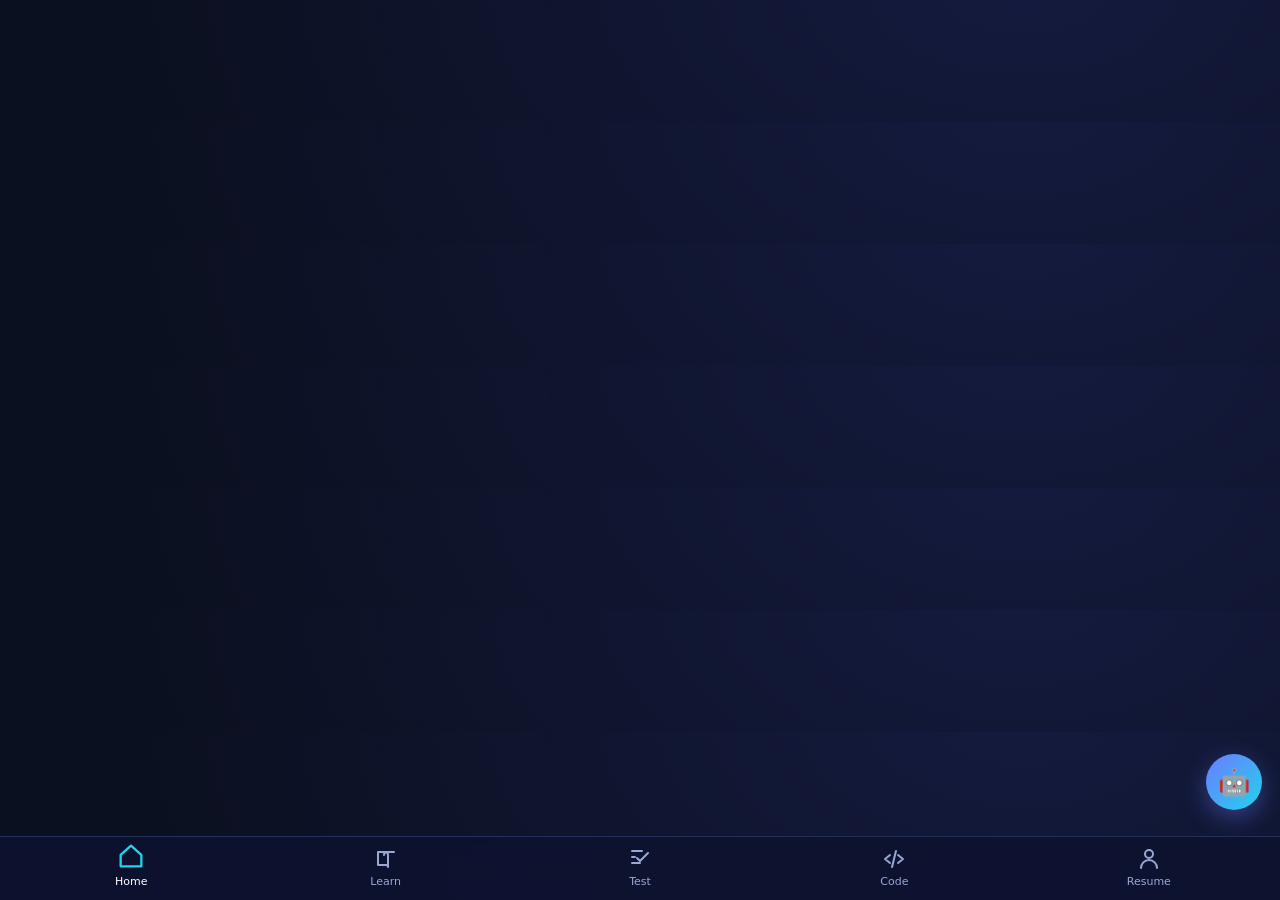
==== pooja-store/static/index.html @ 1253c8f5 "Update Pooja Store application" ====
<!DOCTYPE html><html lang="en"><head><meta charset="utf-8">
<meta name="viewport" content="width=device-width,initial-scale=1,viewport-fit=cover">
<meta name="theme-color" content="#0b1020"><title>PrepMate AI</title>
<style>
:root{--bg:#0b1020;--card:#141b34;--line:#25305a;--t:#eef1ff;--m:#9aa6d4;--a:#6c7bff;--b:#22d3ee;--g:#34d399;--r:#fb7185}
*{box-sizing:border-box;margin:0}body{font:15px/1.55 system-ui,-apple-system,Segoe UI,sans-serif;background:radial-gradient(900px 500px at 80% -10%,#26307a55,transparent),var(--bg);color:var(--t);padding:env(safe-area-inset-top) 0 90px}
main{max-width:720px;margin:auto;padding:16px}h1{font-size:22px}h2{font-size:18px;margin:6px 0 10px}
.card{background:var(--card);border:1px solid var(--line);border-radius:18px;padding:16px;margin:12px 0;animation:up .5s both}
.hero{background:linear-gradient(135deg,#4f5bff,#06b6d4);border:0;position:relative;overflow:hidden}
.hero p{opacity:.9}.orb{position:absolute;right:-20px;top:-20px;width:130px;height:130px;border-radius:50%;background:#fff3;animation:float 5s ease-in-out infinite}
.bot{width:64px;height:64px;animation:float 3s ease-in-out infinite}.bot .eye{animation:blink 4s infinite;transform-origin:center}
button,.btn{background:linear-gradient(135deg,var(--a),var(--b));color:#fff;border:0;border-radius:12px;padding:11px 16px;font-weight:600;font-size:15px;cursor:pointer;margin:4px 4px 4px 0;transition:transform .15s}
button:active{transform:scale(.95)}button.ghost{background:#1e2850;border:1px solid var(--line)}button:disabled{opacity:.5}
input,textarea,select{width:100%;background:#0e1430;color:var(--t);border:1px solid var(--line);border-radius:12px;padding:11px;font:inherit;margin:5px 0}
textarea{min-height:90px}nav{position:fixed;bottom:0;left:0;right:0;display:flex;background:#0d1330ee;backdrop-filter:blur(12px);border-top:1px solid var(--line);padding:6px 4px calc(6px + env(safe-area-inset-bottom));z-index:9}
nav a{flex:1;text-align:center;font-size:11px;color:var(--m);padding:4px;border-radius:10px;cursor:pointer}nav a svg{display:block;margin:0 auto 2px;width:24px;height:24px;transition:.3s}nav a.on{color:#fff}nav a.on svg{stroke:var(--b);transform:translateY(-3px) scale(1.15)}
svg.i{fill:none;stroke:currentColor;stroke-width:2;stroke-linecap:round;stroke-linejoin:round}
.row{display:flex;gap:10px;flex-wrap:wrap}.stat{flex:1;min-width:90px;text-align:center;background:#0e1430;border-radius:14px;padding:12px}.stat b{font-size:24px;display:block}
.bar{height:8px;background:#0e1430;border-radius:9px;overflow:hidden;margin:4px 0 10px}.bar i{display:block;height:100%;background:linear-gradient(90deg,var(--a),var(--g));border-radius:9px;transition:width 1s}
.timer{font-size:44px;font-weight:800;text-align:center;letter-spacing:2px}.md h1,.md h2,.md h3{margin:14px 0 6px;font-size:17px;color:var(--b)}.md pre{background:#0a0f26;padding:10px;border-radius:10px;overflow:auto;margin:8px 0;font-size:13px}.md code{color:#a5f3fc}.md li{margin-left:18px}
.opt{display:block;width:100%;text-align:left;background:#0e1430;border:1px solid var(--line);margin:6px 0}.opt.ok{border-color:var(--g);background:#064e3b}.opt.no{border-color:var(--r);background:#4c0519}
.mic{width:72px;height:72px;border-radius:50%;padding:0;display:block;margin:10px auto}.mic.rec{animation:pulse 1s infinite;background:var(--r)}
.pill{display:inline-block;padding:2px 10px;border-radius:99px;background:#1e2850;color:var(--m);font-size:12px}.muted{color:var(--m)}.ld{text-align:center;padding:20px;color:var(--m)}.ld:before{content:"";display:block;width:34px;height:34px;margin:0 auto 8px;border:3px solid var(--line);border-top-color:var(--b);border-radius:50%;animation:spin 1s linear infinite}
@keyframes up{from{opacity:0;transform:translateY(14px)}}@keyframes float{50%{transform:translateY(-8px)}}@keyframes blink{0%,94%,100%{transform:scaleY(1)}97%{transform:scaleY(.1)}}@keyframes spin{to{transform:rotate(360deg)}}@keyframes pulse{50%{box-shadow:0 0 0 16px #fb718533}}

.seg{display:flex;gap:8px;margin:4px 0 10px}.seg button{flex:1;margin:0}
.th{display:flex;align-items:center;gap:12px}.th .em{font-size:34px;animation:float 3s ease-in-out infinite}.th small{color:var(--m)}
.qa{background:var(--card);border:1px solid var(--line);border-radius:16px;margin:10px 0;overflow:hidden;animation:up .5s both;transition:border-color .3s}.qa.open{border-color:var(--a)}.qa.done{border-left:4px solid var(--g)}
.qh{display:flex;gap:12px;padding:14px;cursor:pointer;align-items:flex-start}.qh b{display:block;margin-top:6px;font-size:15.5px;line-height:1.4}.qh>div{flex:1}
.num{min-width:30px;height:30px;border-radius:9px;background:linear-gradient(135deg,var(--a),var(--b));display:grid;place-items:center;font-weight:800;font-size:14px}
.chev{transition:.3s;color:var(--m)}.qa.open .chev{transform:rotate(180deg)}.qb{display:none;padding:0 14px 14px;animation:up .3s both}.qa.open .qb{display:block}
.t{display:inline-block;font-size:11px;font-weight:700;padding:2px 9px;border-radius:99px;margin:0 5px 3px 0}.hot{background:#7c2d12;color:#fdba74}.basic{background:#064e3b;color:#6ee7b7}.tricky{background:#4c1d95;color:#c4b5fd}.coding{background:#0c4a6e;color:#7dd3fc}.co{background:#1e2850;color:var(--m)}
.lbl{font-size:11px;font-weight:800;letter-spacing:1px;color:var(--b);margin:12px 0 5px}.short{background:#0e1430;border-left:3px solid var(--g);padding:10px 12px;border-radius:10px}
.qb ul{list-style:none;padding:0}.qb li{padding:5px 0 5px 22px;position:relative;margin-left:0}.qb li:before{content:"\25B8";position:absolute;left:4px;color:var(--a)}.qb ol{padding-left:22px}.qb ol li{padding-left:2px}.qb ol li:before{content:""}
.mem{background:#422006;border:1px dashed #f59e0b;color:#fde68a;padding:10px 12px;border-radius:10px;margin-top:10px}.ansb{display:inline-block;background:var(--g);color:#022c22;font-weight:800;padding:5px 12px;border-radius:10px}
.act{display:flex;gap:8px;margin-top:12px}.act button{flex:1}
#fab{position:fixed;right:14px;bottom:86px;width:56px;height:56px;border-radius:50%;padding:0;font-size:26px;z-index:8;box-shadow:0 8px 24px #6c7bff66;animation:float 3s ease-in-out infinite}
#bp{position:fixed;left:0;right:0;bottom:0;height:78vh;background:#0d1330;border-top:2px solid var(--a);border-radius:22px 22px 0 0;z-index:20;display:none;flex-direction:column;max-width:720px;margin:auto}#bp.on{display:flex;animation:up .3s both}
.bh{padding:14px;font-weight:700;display:flex;justify-content:space-between;border-bottom:1px solid var(--line)}#bm{flex:1;overflow:auto;padding:12px}.bi{display:flex;gap:8px;padding:10px 10px calc(10px + env(safe-area-inset-bottom))}.bi input{margin:0}.bi button{margin:0}
.m{max-width:88%;padding:10px 12px;border-radius:14px;margin:6px 0;font-size:14.5px}.m.user{background:var(--a);margin-left:auto}.m.assistant{background:#1a2347}
</style></head><body><main id="app"></main>
<button id="fab" onclick="bot()">🤖</button><div id="bp"><div class="bh">🤖 PrepMate Coach <span onclick="bot()" style="cursor:pointer">✕</span></div><div id="bm"></div><div class="bi"><input id="bx" placeholder="Ask any doubt..."><button id="bs">Send</button></div></div>
<nav id="nav"></nav>
<script>
const $=s=>document.querySelector(s),app=$("#app");let S={},tab="home",tm=null;
const I={home:'<path d="M3 11l9-8 9 8v10H3z"/>',learn:'<path d="M4 5h7a3 3 0 013 3v12a2 2 0 00-2-2H4zM20 5h-7a3 3 0 00-3 3"/>',test:'<path d="M9 11l3 3 8-8M4 4h10M4 10h3M4 16h8"/>',code:'<path d="M8 8l-5 4 5 4M16 8l5 4-5 4M14 4l-4 16"/>',me:'<path d="M12 3a4 4 0 100 8 4 4 0 000-8zM4 21a8 8 0 0116 0"/>'};
const ico=n=>`<svg class="i" viewBox="0 0 24 24">${I[n]}</svg>`;
const BOT=`<svg class="bot" viewBox="0 0 64 64"><rect x="10" y="16" width="44" height="36" rx="12" fill="#fff"/><rect x="26" y="6" width="12" height="8" rx="4" fill="#fff"/><g class="eye" fill="#4f5bff"><circle cx="24" cy="32" r="5"/><circle cx="40" cy="32" r="5"/></g><path d="M24 43q8 6 16 0" stroke="#4f5bff" stroke-width="3" fill="none" stroke-linecap="round"/></svg>`;
nav=[["home","Home"],["learn","Learn"],["test","Test"],["code","Code"],["me","Resume"]];
$("#nav").innerHTML=nav.map(([k,l])=>`<a data-k="${k}">${ico(k=="me"?"me":k)}${l}</a>`).join("");
$("#nav").onclick=e=>{const a=e.target.closest("a");if(a)go(a.dataset.k)};
const api=async(p,b,f)=>{const r=await fetch("/api/"+p,b===undefined?{}:f?{method:"POST",body:b}:{method:"POST",headers:{"Content-Type":"application/json"},body:JSON.stringify(b)});const j=await r.json();if(j.error)throw new Error(j.error);return j};
const ld=t=>`<div class="ld">${t||"Your coach is thinking..."}</div>`;
const esc=s=>s.replace(/&/g,"&amp;").replace(/</g,"&lt;");
const md=t=>esc(t).replace(/```\w*\n([\s\S]*?)```/g,"<pre><code>$1</code></pre>").replace(/^### (.*)$/gm,"<h3>$1</h3>").replace(/^## (.*)$/gm,"<h2>$1</h2>").replace(/^# (.*)$/gm,"<h1>$1</h1>").replace(/\*\*(.+?)\*\*/g,"<b>$1</b>").replace(/`([^`]+)`/g,"<code>$1</code>").replace(/^[-*] (.*)$/gm,"<li>$1</li>").replace(/\n/g,"<br>");
async function load(){S=await api("state")}
async function go(t){tab=t;clearInterval(tm);document.querySelectorAll("nav a").forEach(a=>a.classList.toggle("on",a.dataset.k==t));await load();if(!S.profile&&t!="me")return onboard();({home,learn,test,code,me})[t]()}
function onboard(){app.innerHTML=`<div class="card hero"><div class="orb"></div>${BOT}<h1>Hi! I'm PrepMate</h1><p>Tell me about you so I can teach the way you learn.</p></div><div class="card"><input id="n" placeholder="Your name"><input id="r" placeholder="Target role (e.g. Gen AI Engineer)" value="Gen AI Engineer"><select id="l"><option>Fresher</option><option>1-2 years</option><option>3+ years</option></select><textarea id="m" placeholder="How do you learn best & how do you feel about interviews? (e.g. I get nervous, I like examples, short explanations...)"></textarea><button id="sv">Start my journey</button></div>`;
$("#sv").onclick=async()=>{await api("profile",{name:$("#n").value,role:$("#r").value,level:$("#l").value,mindset:$("#m").value});go("home")}}
function home(){const p=S.profile,d=S.today||[],done=k=>d.some(x=>x.kind==k),n=d.filter(x=>x.kind=="code").length;
const m=Object.entries(S.mastery||{});
app.innerHTML=`<div class="card hero"><div class="orb"></div>${BOT}<h1>Hello ${esc(p.name||"")}, you've got this!</h1><p>Small steps daily build interview confidence.</p></div>
<div class="row"><div class="stat"><b>${S.streak}</b>day streak</div><div class="stat"><b>${d.length}</b>done today</div><div class="stat"><b>${m.length}</b>topics</div></div>
<div class="card"><h2>Today's plan</h2><p>${done("revision")?"✅":"⬜"} 30-min revision</p><p>${done("quiz")||done("define")?"✅":"⬜"} 15-min test (quiz + voice)</p><p>${n>=5?"✅":"⬜"} Coding ${n}/5</p><button onclick="go('learn')">Start</button></div>
<div class="card"><h2>Your tasks</h2>${(S.tasks||[]).map(t=>`<p>${t.done?"✅":"📌"} <a style="color:var(--b)" href="${t.url}" target="_blank" rel="noopener" onclick="visited(${t.id},'${esc(t.topic).replace(/'/g,"")}')">${esc(t.title)}</a> <span class="pill">${esc(t.topic)}</span></p>`).join("")||'<p class="muted">No tasks yet.</p>'}<button class="ghost" id="tk">Get new tasks from AI</button><div id="tq"></div></div>
<div class="card"><h2>Topic mastery</h2>${m.map(([t,v])=>`<small>${esc(t)} ${v}%</small><div class="bar"><i style="width:${v}%"></i></div>`).join("")||'<p class="muted">Take a test to see progress.</p>'}</div>`;
$("#tk").onclick=async e=>{e.target.disabled=1;e.target.textContent="Generating...";await api("tasks",{});go("home")}}
async function visited(id,topic){setTimeout(()=>{$("#tq").innerHTML=`<div class="card">Done reading? <button onclick="finishTask(${id},'${topic}')">Test me on it</button></div>`},1500)}
async function finishTask(id,topic){await api("task_done",{id});quizOn(topic)}
let LT="tech",CH=[],CTX="",B=[];
const TC={"Most Asked":"hot","Basic":"basic","Tricky":"tricky","Coding":"coding"};
const tags=c=>`<span class="t ${TC[c.tag]||"basic"}">${c.tag=="Most Asked"?"\u{1F525} ":""}${esc(c.tag||"Basic")}</span>`+(c.companies||[]).map(x=>`<span class="t co">${esc(x)}</span>`).join("");
const head=(r,ico)=>`<div class="card th"><div class="em">${ico}</div><div><small>DAY ${S.day}${r.level?" · "+r.level.toUpperCase():""}</small><h2 style="margin:0">${esc(r.topic)}</h2><small>${r.cards.length} most-asked questions · tap to open</small></div></div><div class="card" style="padding:12px"><div class="row" style="align-items:center"><b id="tt" style="font-size:22px">30:00</b><button id="st" class="ghost" style="margin-left:auto">⏱ Start 30-min revision</button></div><div class="bar" style="margin:8px 0 0"><i id="tb" style="width:0"></i></div></div>`;
async function learn(){
 app.innerHTML=`<div class="seg"><button id="s1" class="${LT=="tech"?"":"ghost"}">\u{1F4BC} Interview Q&A</button><button id="s2" class="${LT=="apt"?"":"ghost"}">\u{1F9EE} Aptitude</button></div><div id="o">${ld("Preparing today's cards...")}</div>`;
 $("#s1").onclick=()=>{LT="tech";clearInterval(tm);learn()};$("#s2").onclick=()=>{LT="apt";clearInterval(tm);learn()};
 try{const r=await api(LT=="tech"?"learn":"aptitude",{});CH=r.cards;const ap=LT=="apt";
 $("#o").innerHTML=head(r,ap?"\u{1F9EE}":"\u{1F4A1}")+(ap&&r.formulas?`<div class="card"><div class="lbl" style="margin-top:0">\u{1F4D0} KEY FORMULAS</div><ul class="qb" style="display:block;padding:0">${r.formulas.map(f=>`<li>${esc(f)}</li>`).join("")}</ul></div>`:"")+
 r.cards.map((c,i)=>`<div class="qa" id="k${i}"><div class="qh" onclick="this.parentNode.classList.toggle('open')"><span class="num">${i+1}</span><div><div>${tags(c)}</div><b>${esc(c.q)}</b></div><span class="chev">⌄</span></div><div class="qb">`+
 (ap?`<div class="lbl">\u{1FA9C} SOLUTION</div><ol>${(c.steps||[]).map(x=>`<li>${esc(String(x))}</li>`).join("")}</ol><div class="lbl">\u{1F3AF} ANSWER</div><span class="ansb">${esc(String(c.answer))}</span><div class="mem">⚡ Shortcut: ${esc(String(c.trick||""))}</div>`
 :`<div class="lbl">✅ ANSWER</div><div class="short">${esc(String(c.short))}</div><div class="lbl">\u{1F4CC} KEY POINTS</div><ul>${(c.points||[]).map(x=>`<li>${esc(String(x))}</li>`).join("")}</ul><div class="mem">\u{1F9E0} Remember: ${esc(String(c.memory||""))}</div>${c.example?`<div class="lbl">\u{1F4BB} EXAMPLE</div><pre class="md"><code>${esc(String(c.example))}</code></pre>`:""}`)+
 `<div class="act"><button class="ghost" onclick="askBot(${i})">\u{1F916} Ask AI</button><button onclick="got(${i})">Got it ✓</button></div></div></div>`).join("")+
 `<div class="card"><button id="pq">\u{1F4DD} Practice quiz</button><button class="ghost" id="fin">Finish revision ✔</button></div>`;
 const qt=(ap?"Aptitude: ":"")+r.topic+(ap?" ("+r.level+")":"");
 $("#pq").onclick=()=>quizOn(qt);
 $("#st").onclick=()=>{clearInterval(tm);let s=1800;tm=setInterval(()=>{s--;if(s<0)return clearInterval(tm);$("#tt").textContent=String(Math.floor(s/60)).padStart(2,"0")+":"+String(s%60).padStart(2,"0");$("#tb").style.width=(100-s/18)+"%"},1000);$("#st").textContent="Running..."};
 $("#fin").onclick=async()=>{await api("result",{kind:"revision",topic:r.topic,score:1,total:1});clearInterval(tm);alert("Great job! Now take the practice quiz.")}}
 catch(e){$("#o").innerHTML=`<div class="card">⚠️ ${esc(e.message)}</div>`}}
function got(i){const k=$("#k"+i);k.classList.add("done");k.classList.remove("open");const n=$("#k"+(i+1));if(n){n.classList.add("open");n.scrollIntoView({behavior:"smooth",block:"center"})}}
function bot(){$("#bp").classList.toggle("on");if(!B.length)say("assistant","Hi! I'm your coach \u{1F44B} Ask any doubt - I'll explain simply.")}
function say(role,t){if(t)B.push({role,content:t});$("#bm").innerHTML=B.map(m=>`<div class="m ${m.role}">${md(m.content)}</div>`).join("");$("#bm").scrollTop=1e9}
async function send(t){t=t||$("#bx").value.trim();if(!t)return;$("#bx").value="";say("user",t);$("#bm").insertAdjacentHTML("beforeend",'<div class="m assistant">Thinking...</div>');try{const r=await api("chat",{messages:B.slice(-10),context:CTX});say("assistant",r.text)}catch(e){say("assistant","⚠️ "+e.message)}}
$("#bs").onclick=()=>send();$("#bx").onkeydown=e=>{if(e.key=="Enter")send()};
function askBot(i){CTX=JSON.stringify(CH[i]);if(!$("#bp").classList.contains("on"))bot();send("Explain this question in simple words with an easy example: "+CH[i].q)}
function test(){app.innerHTML=`<div class="card"><h2>15-min test</h2><button onclick="quizOn('')">📝 Quiz</button><button class="ghost" onclick="voice()">🎤 Define on mic</button></div><div id="o"></div>`}
async function quizOn(topic){tab="test";document.querySelectorAll("nav a").forEach(a=>a.classList.toggle("on",a.dataset.k=="test"));app.innerHTML=ld("Preparing your quiz...");try{const q=await api("quiz",{topic});let i=0,sc=0;
const show=()=>{if(i>=q.questions.length){api("result",{kind:"quiz",topic:topic||q.topic||"general",score:sc,total:q.questions.length});app.innerHTML=`<div class="card hero"><h1>Score ${sc}/${q.questions.length} 🎉</h1><p>${sc>=4?"Excellent confidence!":"Every miss is progress. Revise and retry."}</p></div><button onclick="go('test')">Back</button><button class="ghost" onclick="go('home')">Home</button>`;return}
const x=q.questions[i];app.innerHTML=`<div class="card"><span class="pill">Q${i+1}/${q.questions.length}</span><h2>${esc(x.q)}</h2>${x.options.map((o,j)=>`<button class="opt" data-j="${j}">${esc(o)}</button>`).join("")}<p id="w" class="muted"></p></div>`;
document.querySelectorAll(".opt").forEach(b=>b.onclick=()=>{const j=+b.dataset.j;document.querySelectorAll(".opt").forEach(o=>o.disabled=1);document.querySelectorAll(".opt")[x.answer].classList.add("ok");if(j==x.answer)sc++;else b.classList.add("no");$("#w").innerHTML=esc(x.why)+'<br><button id="nx">Next</button>';$("#nx").onclick=()=>{i++;show()}})};show()}catch(e){app.innerHTML=`<div class="card">⚠️ ${esc(e.message)}</div>`}}
async function voice(){app.innerHTML=ld();try{const {terms}=await api("term",{});let i=0;const next=()=>{if(i>=terms.length)return go("test");const t=terms[i];
app.innerHTML=`<div class="card"><span class="pill">Term ${i+1}/${terms.length}</span><h2>Define: ${esc(t)}</h2><button class="mic" id="mic">${ico("test").replace("<svg","<svg width=30 height=30")}🎤</button><textarea id="a" placeholder="Tap mic and speak, or type..."></textarea><button id="sb">Check my answer</button><div id="f"></div></div>`;
const R=window.SpeechRecognition||window.webkitSpeechRecognition;let rec;$("#mic").onclick=()=>{if(!R)return alert("Voice not supported in this browser. Use Chrome.");if(rec){rec.stop();return}rec=new R();rec.lang="en-IN";rec.continuous=true;rec.interimResults=true;rec.onresult=e=>{$("#a").value=[...e.results].map(r=>r[0].transcript).join(" ")};rec.onend=()=>{rec=null;$("#mic").classList.remove("rec")};rec.start();$("#mic").classList.add("rec")};
$("#sb").onclick=async()=>{$("#f").innerHTML=ld();const r=await api("define",{term:t,answer:$("#a").value});await api("result",{kind:"define",topic:t,score:r.score,total:10});
$("#f").innerHTML=`<h2>${r.score}/10</h2><p>✅ ${esc(r.correct_points)}</p><p>➕ ${esc(r.missing)}</p><div class="card md"><b>Grammar-fixed</b><br>${esc(r.grammar_fixed)}<br><small class="muted">${esc(String(r.grammar_notes))}</small></div><div class="card md"><b>Model answer</b><br>${esc(r.model_answer)}</div><button id="nt">Next</button>`;$("#nt").onclick=()=>{i++;next()}};};next()}catch(e){app.innerHTML=`<div class="card">⚠️ ${esc(e.message)}</div>`}}
async function code(){app.innerHTML=ld("Loading today's 5 problems...");try{const {problems}=await api("coding",{});const n=(S.today||[]).filter(x=>x.kind=="code").length;
app.innerHTML=`<div class="card"><h2>Daily coding ${n}/5</h2><p class="muted">Write Python, get reviewed instantly.</p></div>`+problems.map((p,i)=>`<div class="card"><span class="pill">#${i+1}</span><h2>${esc(p.title)}</h2><p>${esc(p.statement)}</p><pre class="md"><code>${esc(p.example||"")}</code></pre><details><summary class="muted">Hint</summary>${esc(p.hint||"")}</details><textarea id="c${i}" spellcheck="false" placeholder="def solve(...):"></textarea><button data-i="${i}">Review my code</button><div id="r${i}"></div></div>`).join("");
document.querySelectorAll("button[data-i]").forEach(b=>b.onclick=async()=>{const i=b.dataset.i,p=problems[i];$("#r"+i).innerHTML=ld();const r=await api("review",{problem:p.title+": "+p.statement,code:$("#c"+i).value});await api("result",{kind:"code",topic:"coding",score:r.score,total:10});
$("#r"+i).innerHTML=`<h2>${r.correct?"✅":"🔧"} ${r.score}/10</h2><div class="md">${md(String(r.feedback))}<br><b>Complexity:</b> ${esc(String(r.complexity))}<pre><code>${esc(String(r.better_solution))}</code></pre></div>`})}catch(e){app.innerHTML=`<div class="card">⚠️ ${esc(e.message)}</div>`}}
function me(){app.innerHTML=`<div class="card"><h2>Resume analysis</h2><p class="muted">Upload PDF or TXT. AI finds gaps and predicts interview questions.</p><input type="file" id="f" accept=".pdf,.txt"><button id="up">Analyse me</button></div><div id="o"></div><div class="card"><button class="ghost" id="rp">Edit my profile</button></div>`;
$("#up").onclick=async()=>{const f=$("#f").files[0];if(!f)return;$("#o").innerHTML=ld("Reading your resume...");const fd=new FormData();fd.append("file",f);try{const r=await api("resume",fd,1);$("#o").innerHTML=`<div class="card md">${md(r.text)}</div>`}catch(e){$("#o").innerHTML=`<div class="card">⚠️ ${esc(e.message)}</div>`}};$("#rp").onclick=onboard}
go("home");
</script></body></html>
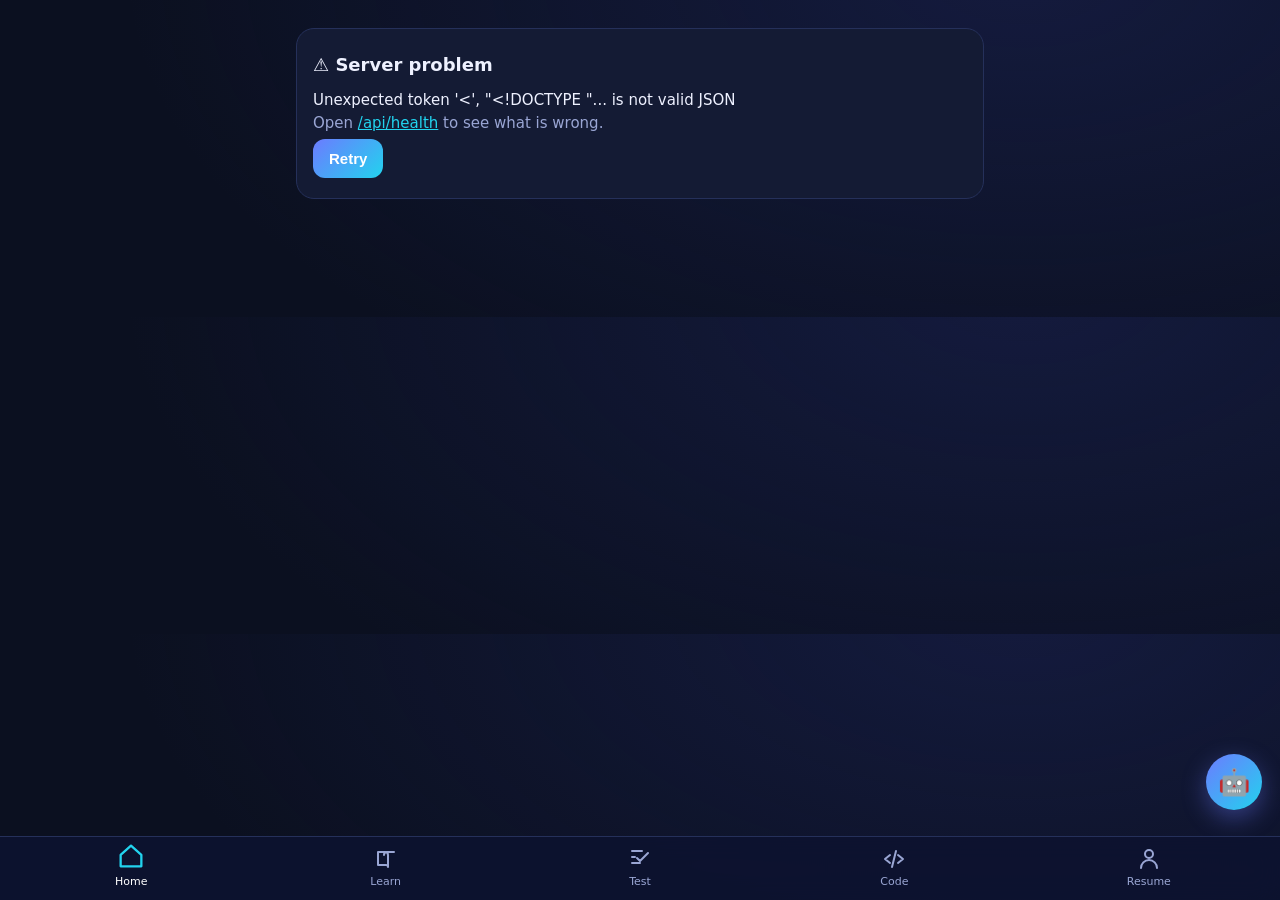
==== commit 73fd0b8f: "Update Pooja Store without exposed credentials" ====
--- a/pooja-store/static/index.html
+++ b/pooja-store/static/index.html
@@ -54,7 +54,7 @@
 const esc=s=>s.replace(/&/g,"&amp;").replace(/</g,"&lt;");
 const md=t=>esc(t).replace(/```\w*\n([\s\S]*?)```/g,"<pre><code>$1</code></pre>").replace(/^### (.*)$/gm,"<h3>$1</h3>").replace(/^## (.*)$/gm,"<h2>$1</h2>").replace(/^# (.*)$/gm,"<h1>$1</h1>").replace(/\*\*(.+?)\*\*/g,"<b>$1</b>").replace(/`([^`]+)`/g,"<code>$1</code>").replace(/^[-*] (.*)$/gm,"<li>$1</li>").replace(/\n/g,"<br>");
 async function load(){S=await api("state")}
-async function go(t){tab=t;clearInterval(tm);document.querySelectorAll("nav a").forEach(a=>a.classList.toggle("on",a.dataset.k==t));await load();if(!S.profile&&t!="me")return onboard();({home,learn,test,code,me})[t]()}
+async function go(t){tab=t;clearInterval(tm);document.querySelectorAll("nav a").forEach(a=>a.classList.toggle("on",a.dataset.k==t));try{await load()}catch(e){app.innerHTML=`<div class="card"><h2>\u26A0\uFE0F Server problem</h2><p>${esc(e.message)}</p><p class="muted">Open <a style="color:var(--b)" href="/api/health">/api/health</a> to see what is wrong.</p><button onclick="go('${t}')">Retry</button></div>`;return}if(!S.profile&&t!="me")return onboard();({home,learn,test,code,me})[t]()}
 function onboard(){app.innerHTML=`<div class="card hero"><div class="orb"></div>${BOT}<h1>Hi! I'm PrepMate</h1><p>Tell me about you so I can teach the way you learn.</p></div><div class="card"><input id="n" placeholder="Your name"><input id="r" placeholder="Target role (e.g. Gen AI Engineer)" value="Gen AI Engineer"><select id="l"><option>Fresher</option><option>1-2 years</option><option>3+ years</option></select><textarea id="m" placeholder="How do you learn best & how do you feel about interviews? (e.g. I get nervous, I like examples, short explanations...)"></textarea><button id="sv">Start my journey</button></div>`;
 $("#sv").onclick=async()=>{await api("profile",{name:$("#n").value,role:$("#r").value,level:$("#l").value,mindset:$("#m").value});go("home")}}
 function home(){const p=S.profile,d=S.today||[],done=k=>d.some(x=>x.kind==k),n=d.filter(x=>x.kind=="code").length;
